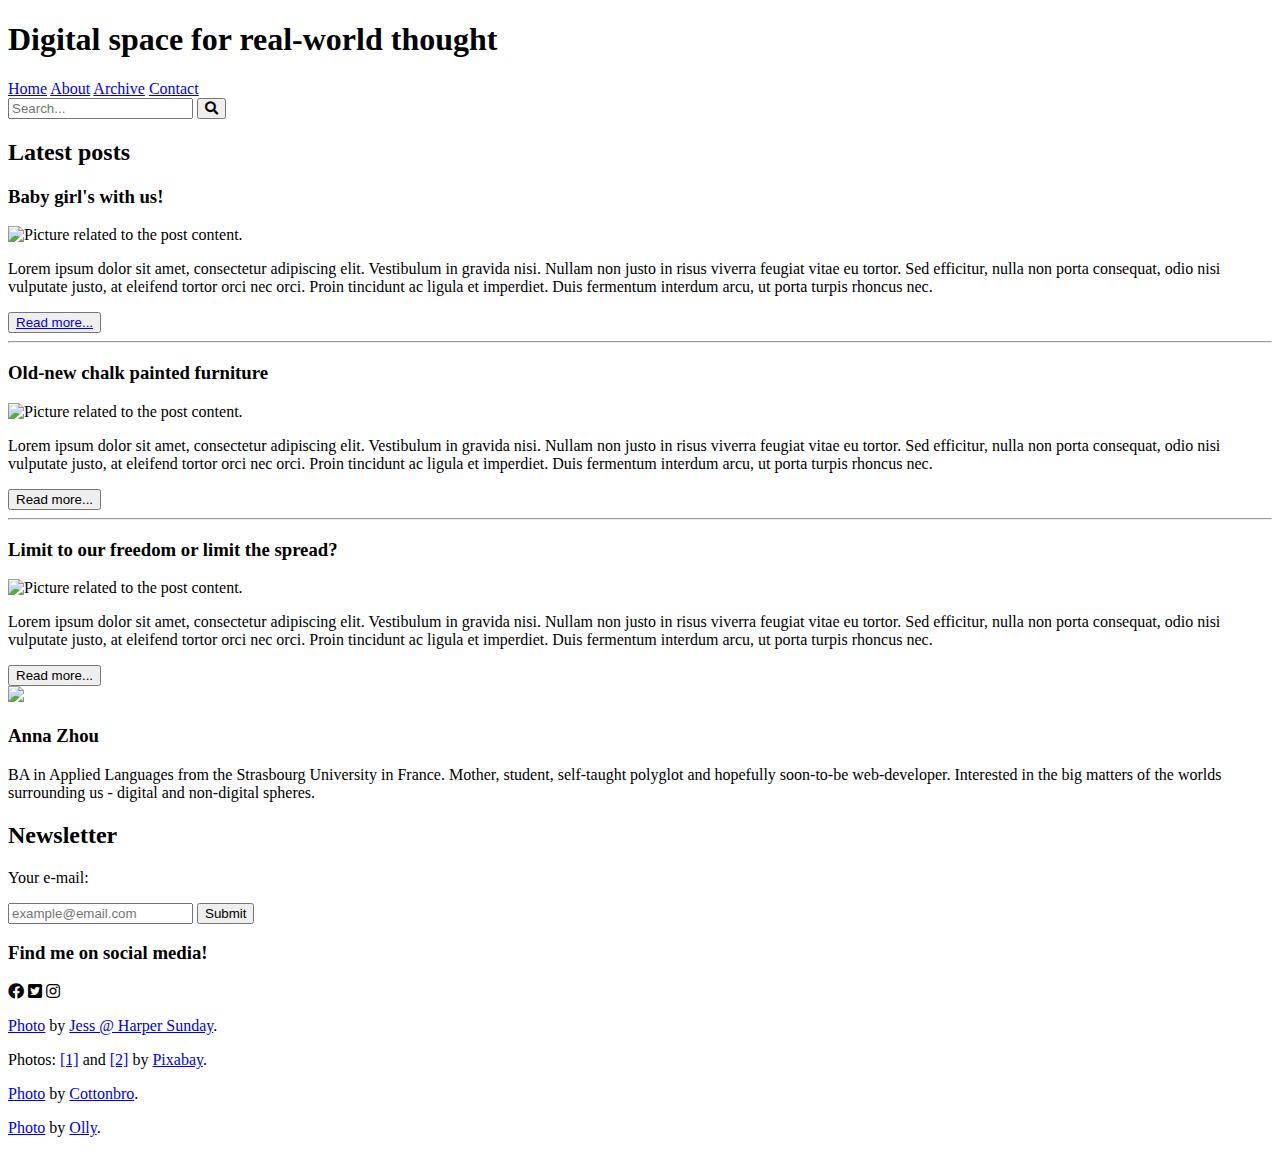
==== index.html @ dbc43b8f "Change the link to the CSS file." ====
<!DOCTYPE html>
<html lang="en" dir="ltr">
  <head>
    <meta charset="utf-8">
    <meta name="viewport" content="width=device-width" />
    <meta name="author" content="Anna Zhou">
    <meta name="descrition" content="Digital space for a feminine point of view
    presented in the form of personal blog. Personal, subjective, never
    politically correct.">
    <link rel="stylesheet" href="styles.css" >
    <link rel="stylesheet" href="https://pro.fontawesome.com/releases/v5.12.0/css/all.css">

    <title>Digital space for real-world thought</title>

  </head>

  <body>

    <div class="container"> <!-- GRID Layout container -->


      <header>
        <h1 class="first-line">Digital space for real-world thought</h1>
      </header>

      <nav>
        <span class="navtext"><a class="navlink" href="index.html">Home</a></span>
        <span class="navtext"><a class="navlink" href="#">About</a></span>
        <span class="navtext"><a class="navlink" href="#">Archive</a></span>
        <span class="navtext"><a class="navlink" href="#">Contact</a></span>
      </nav>

      <div class="search-section">
        <label for="site-search"></label>
        <input type="search"
               id="site-search"
               name="q"
               placeholder="Search..."
               aria label="Search through the site content">

        <button class="search-btn"><span class="fas fa-search"></span></button>
      </div>


      <main>
        <div class="latest-posts-section">
          <div class="title-bgr">
            <h2>Latest posts</h2>
          </div>

          <div class="posts-section">

            <div class="blog-post">
              <h3>Baby girl's with us!</h3>

              <div class="post-image1">
                <img class="image1" src="/home/betina/Documents/Atom/UDEMY/Project1/MainPage/Pictures/blog-post1.jpg" alt="Picture related to the post content."/>
              </div>

              <p class="larger-p">Lorem ipsum dolor sit amet, consectetur
                adipiscing elit. Vestibulum in gravida nisi. Nullam non justo in
                risus viverra feugiat vitae eu tortor. Sed efficitur, nulla non
                porta consequat, odio nisi vulputate justo, at eleifend tortor
                orci nec orci. Proin tincidunt ac ligula et imperdiet. Duis
                fermentum interdum arcu, ut porta turpis rhoncus nec.</p>
              <button class="read-more-btn"><a href="/home/betina/Documents/Atom/UDEMY/Project1/PostPage/post.html">Read more...</a></button>
            </div>

            <hr class="end-post-line">

            <div class="blog-post">
              <h3>Old-new chalk painted furniture</h3>

              <div class="post-image2">
                <img class="image2" src="/home/betina/Documents/Atom/UDEMY/Project1/MainPage/Pictures/blog-post2.jpg" alt="Picture related to the post content.">
              </div>

              <p class="larger-p">Lorem ipsum dolor sit amet, consectetur
                adipiscing elit. Vestibulum in gravida nisi. Nullam non justo in
                risus viverra feugiat vitae eu tortor. Sed efficitur, nulla non
                porta consequat, odio nisi vulputate justo, at eleifend tortor
                orci nec orci. Proin tincidunt ac ligula et imperdiet. Duis
                fermentum interdum arcu, ut porta turpis rhoncus nec.</p>
              <button class="read-more-btn">Read more...</button>
            </div>

            <hr class="end-post-line">

            <div class="blog-post">
              <h3>Limit to our freedom or limit the spread?</h3>
              <div class="post-image3">
                <img class="image3" src="/home/betina/Documents/Atom/UDEMY/Project1/MainPage/Pictures/blog-post3.jpg" alt="Picture related to the post content.">
              </div>

              <p class="larger-p">Lorem ipsum dolor sit amet, consectetur
                adipiscing elit. Vestibulum in gravida nisi. Nullam non justo in
                risus viverra feugiat vitae eu tortor. Sed efficitur, nulla non
                porta consequat, odio nisi vulputate justo, at eleifend tortor
                orci nec orci. Proin tincidunt ac ligula et imperdiet. Duis
                fermentum interdum arcu, ut porta turpis rhoncus nec.</p>
               <button class="read-more-btn">Read more...</button>
            </div>
          </div>
        </div>
      </main>

      <aside>

        <div class="author">
          <div class="author-pic-container">
            <img id="author-pic" src="/home/betina/Documents/Atom/UDEMY/Project1/MainPage/Pictures/author.jpg">
          </div>

            <h3>Anna Zhou</h3>
          <p class="smaller-p"> BA in Applied Languages from the Strasbourg
          University in France. Mother, student, self-taught polyglot and
          hopefully soon-to-be web-developer. Interested in the big matters
          of the worlds surrounding us - digital and non-digital spheres. </p>
        </div>

        <div class="newsletter">

          <div class="title-bgr">
            <h2>Newsletter</h2>
          </div>

          <div class="newsletter-form">
            <label for="email">
            <p class="smaller-p">Your e-mail:</p>
            </label>
            <input type="email"
                   id="email"
                   size="20"
                   placeholder="example@email.com"
                   required>

            <button class="btn">Submit</button>
          </div>
        </div>

        <div class="social-media">
          <h3>Find me on social media!</h3>
          <div class="social-med-icons">
            <span class="fab fa-facebook"></span>
            <span class="fab fa-twitter-square"></span>
            <span class="fab fa-instagram"></span>
          </div>
        </div>
      </aside>

      <footer>

        <p class="pics-credit-txt">
          <a class="footer-link" href="https://www.pexels.com/photo/rose-gold-iphone-7-plus-beside-pencils-on-book-2897035">Photo</a> by
          <a class="footer-link" href="https://www.pexels.com/@jess-harper-sunday-781947">Jess @ Harper Sunday</a>.
        </p>

        <p class="pics-credit-txt">
          Photos: <a class="footer-link" href="https://www.pexels.com/photo/grayscale-photography-of-baby-holding-finger-208189/">[1]</a>
          and <a class="footer-link" href="https://www.pexels.com/photo/cabinet-contemporary-cups-decoration-279618/">[2]</a> by
          <a class="footer-link" href="https://www.pexels.com/@pixabay">Pixabay</a>.
        </p>

        <p class="pics-credit-txt">
          <a class="footer-link" href="https://www.pexels.com/photo/two-people-being-isolated-3952191/">Photo</a> by
          <a class="footer-link" href="https://www.pexels.com/@cottonbro">Cottonbro</a>.
        </p>

        <p class="pics-credit-txt">
          <a class="footer-link" href="https://www.pexels.com/photo/photo-of-a-happy-woman-3781545/">Photo</a> by
          <a class="footer-link" href="https://www.pexels.com/@olly">Olly</a>.
        </p>
      </footer>
    </div>

  </body>
</html>
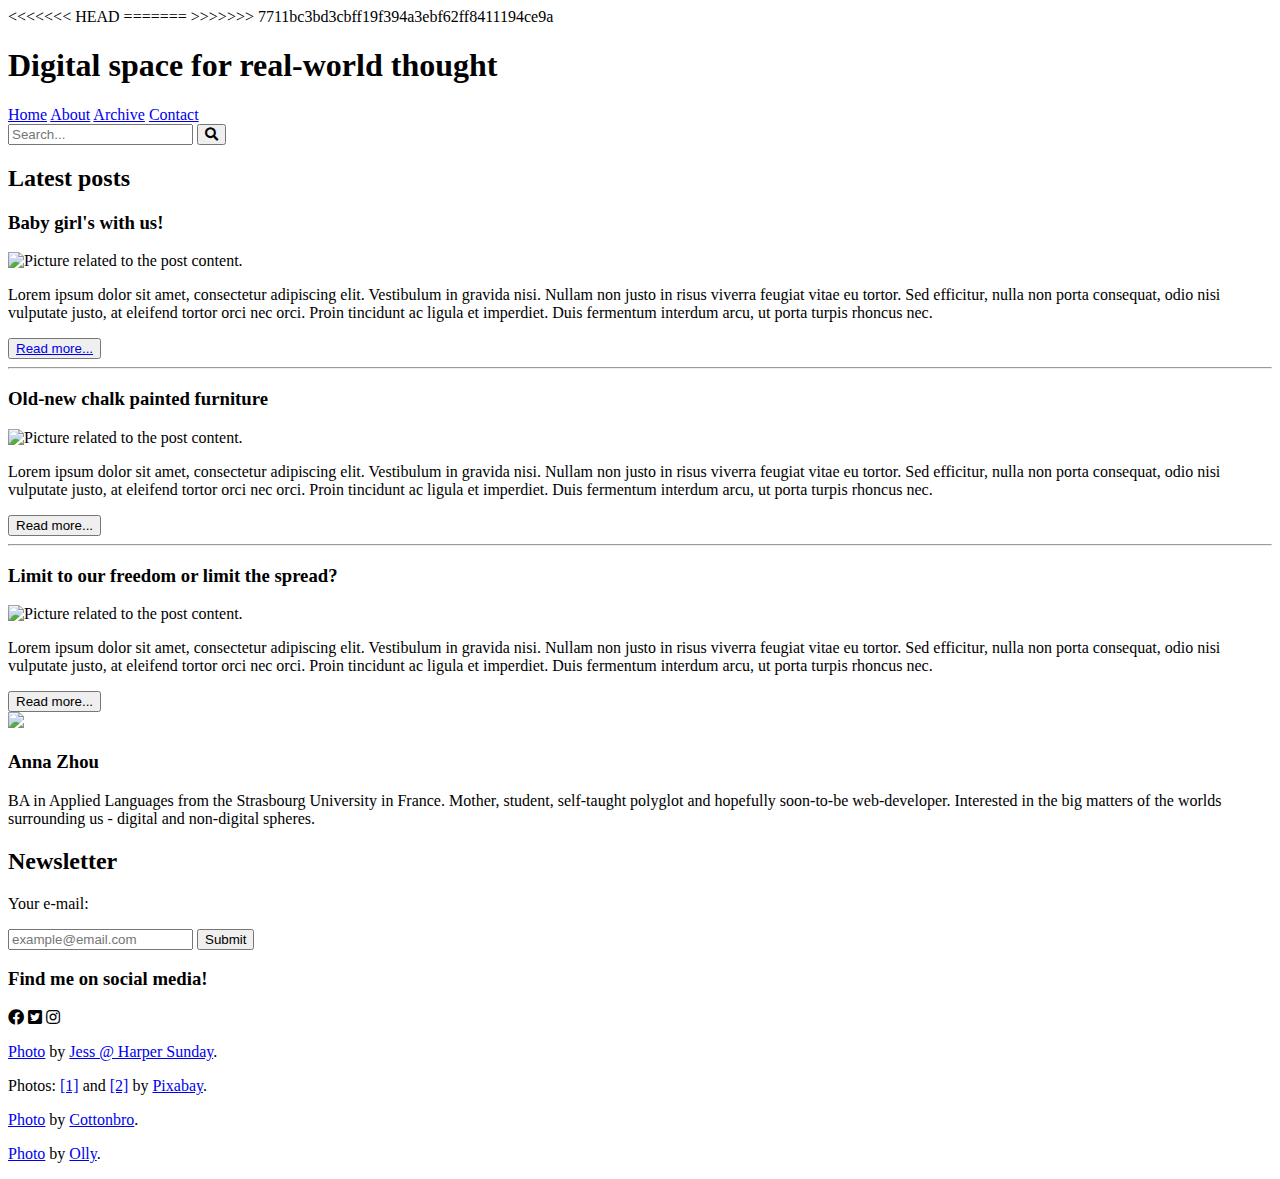
==== commit cfba47ee: "Modify connecting links." ====
--- a/index.html
+++ b/index.html
@@ -8,7 +8,11 @@
     <meta name="descrition" content="Digital space for a feminine point of view
     presented in the form of personal blog. Personal, subjective, never
     politically correct.">
-    <link rel="stylesheet" href="styles.css" >
+<<<<<<< HEAD
+    <link rel="stylesheet" href="./CSS/styles.css" >
+=======
+    <link rel="stylesheet" href="./styles.css">
+>>>>>>> 7711bc3bd3cbff19f394a3ebf62ff8411194ce9a
     <link rel="stylesheet" href="https://pro.fontawesome.com/releases/v5.12.0/css/all.css">
 
     <title>Digital space for real-world thought</title>
@@ -25,7 +29,7 @@
       </header>
 
       <nav>
-        <span class="navtext"><a class="navlink" href="index.html">Home</a></span>
+        <span class="navtext"><a class="navlink" href="./index.html">Home</a></span>
         <span class="navtext"><a class="navlink" href="#">About</a></span>
         <span class="navtext"><a class="navlink" href="#">Archive</a></span>
         <span class="navtext"><a class="navlink" href="#">Contact</a></span>
@@ -55,7 +59,7 @@
               <h3>Baby girl's with us!</h3>
 
               <div class="post-image1">
-                <img class="image1" src="/home/betina/Documents/Atom/UDEMY/Project1/MainPage/Pictures/blog-post1.jpg" alt="Picture related to the post content."/>
+                <img class="image1" src="./Pictures/blog-post1.jpg" alt="Picture related to the post content."/>
               </div>
 
               <p class="larger-p">Lorem ipsum dolor sit amet, consectetur
@@ -64,7 +68,7 @@
                 porta consequat, odio nisi vulputate justo, at eleifend tortor
                 orci nec orci. Proin tincidunt ac ligula et imperdiet. Duis
                 fermentum interdum arcu, ut porta turpis rhoncus nec.</p>
-              <button class="read-more-btn"><a href="/home/betina/Documents/Atom/UDEMY/Project1/PostPage/post.html">Read more...</a></button>
+              <button class="read-more-btn"><a href="./post.html">Read more...</a></button>
             </div>
 
             <hr class="end-post-line">
@@ -73,7 +77,7 @@
               <h3>Old-new chalk painted furniture</h3>
 
               <div class="post-image2">
-                <img class="image2" src="/home/betina/Documents/Atom/UDEMY/Project1/MainPage/Pictures/blog-post2.jpg" alt="Picture related to the post content.">
+                <img class="image2" src="./Pictures/blog-post2.jpg" alt="Picture related to the post content.">
               </div>
 
               <p class="larger-p">Lorem ipsum dolor sit amet, consectetur
@@ -90,7 +94,7 @@
             <div class="blog-post">
               <h3>Limit to our freedom or limit the spread?</h3>
               <div class="post-image3">
-                <img class="image3" src="/home/betina/Documents/Atom/UDEMY/Project1/MainPage/Pictures/blog-post3.jpg" alt="Picture related to the post content.">
+                <img class="image3" src="./Pictures/blog-post3.jpg" alt="Picture related to the post content.">
               </div>
 
               <p class="larger-p">Lorem ipsum dolor sit amet, consectetur
@@ -109,7 +113,7 @@
 
         <div class="author">
           <div class="author-pic-container">
-            <img id="author-pic" src="/home/betina/Documents/Atom/UDEMY/Project1/MainPage/Pictures/author.jpg">
+            <img id="author-pic" src="./Pictures/author.jpg">
           </div>
 
             <h3>Anna Zhou</h3>
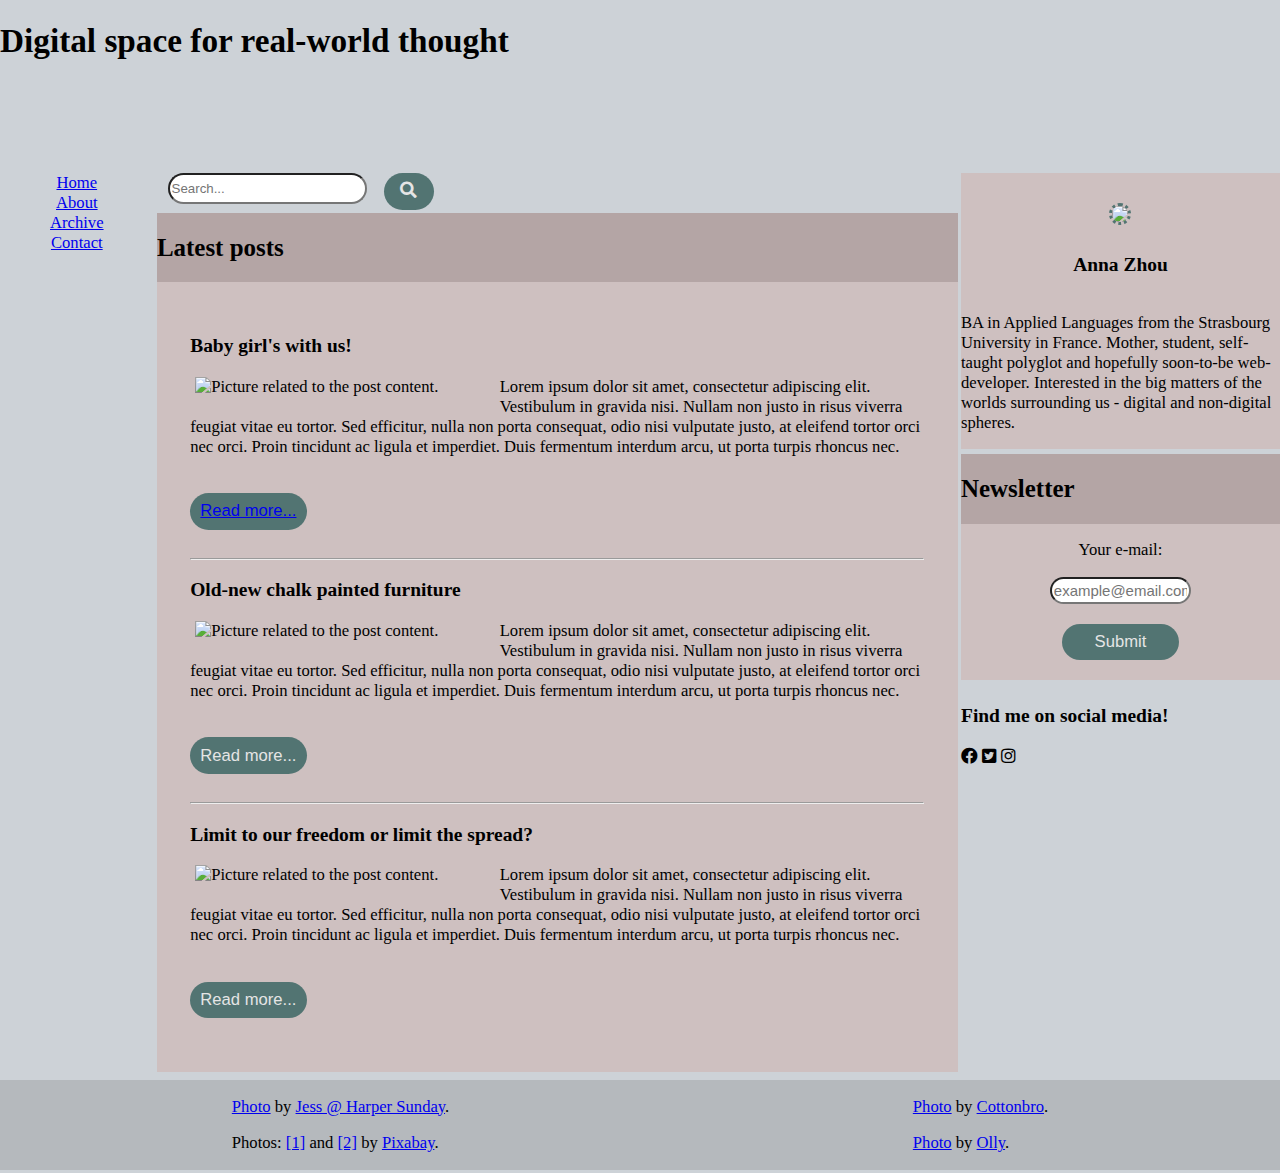
==== commit b3702895: "Modify footer links to improve visibility." ====
--- a/index.html
+++ b/index.html
@@ -8,11 +8,7 @@
     <meta name="descrition" content="Digital space for a feminine point of view
     presented in the form of personal blog. Personal, subjective, never
     politically correct.">
-<<<<<<< HEAD
     <link rel="stylesheet" href="./CSS/styles.css" >
-=======
-    <link rel="stylesheet" href="./styles.css">
->>>>>>> 7711bc3bd3cbff19f394a3ebf62ff8411194ce9a
     <link rel="stylesheet" href="https://pro.fontawesome.com/releases/v5.12.0/css/all.css">
 
     <title>Digital space for real-world thought</title>
@@ -29,7 +25,7 @@
       </header>
 
       <nav>
-        <span class="navtext"><a class="navlink" href="./index.html">Home</a></span>
+        <span class="navtext"><a class="navlink" href="https://zh-betina.github.io/UDACITY---Personal-Blog/">Home</a></span>
         <span class="navtext"><a class="navlink" href="#">About</a></span>
         <span class="navtext"><a class="navlink" href="#">Archive</a></span>
         <span class="navtext"><a class="navlink" href="#">Contact</a></span>
@@ -155,26 +151,31 @@
 
       <footer>
 
-        <p class="pics-credit-txt">
-          <a class="footer-link" href="https://www.pexels.com/photo/rose-gold-iphone-7-plus-beside-pencils-on-book-2897035">Photo</a> by
-          <a class="footer-link" href="https://www.pexels.com/@jess-harper-sunday-781947">Jess @ Harper Sunday</a>.
-        </p>
+        <div class="column-footer">
+          <p class="pics-credit-txt">
+            <a class="footer-link" href="https://www.pexels.com/photo/rose-gold-iphone-7-plus-beside-pencils-on-book-2897035">Photo</a> by
+            <a class="footer-link" href="https://www.pexels.com/@jess-harper-sunday-781947">Jess @ Harper Sunday</a>.
+          </p>
 
-        <p class="pics-credit-txt">
-          Photos: <a class="footer-link" href="https://www.pexels.com/photo/grayscale-photography-of-baby-holding-finger-208189/">[1]</a>
-          and <a class="footer-link" href="https://www.pexels.com/photo/cabinet-contemporary-cups-decoration-279618/">[2]</a> by
-          <a class="footer-link" href="https://www.pexels.com/@pixabay">Pixabay</a>.
-        </p>
 
-        <p class="pics-credit-txt">
-          <a class="footer-link" href="https://www.pexels.com/photo/two-people-being-isolated-3952191/">Photo</a> by
-          <a class="footer-link" href="https://www.pexels.com/@cottonbro">Cottonbro</a>.
-        </p>
+          <p class="pics-credit-txt">
+            Photos: <a class="footer-link" href="https://www.pexels.com/photo/grayscale-photography-of-baby-holding-finger-208189/">[1]</a>
+            and <a class="footer-link" href="https://www.pexels.com/photo/cabinet-contemporary-cups-decoration-279618/">[2]</a> by
+            <a class="footer-link" href="https://www.pexels.com/@pixabay">Pixabay</a>.
+          </p>
+        </div>
 
-        <p class="pics-credit-txt">
-          <a class="footer-link" href="https://www.pexels.com/photo/photo-of-a-happy-woman-3781545/">Photo</a> by
-          <a class="footer-link" href="https://www.pexels.com/@olly">Olly</a>.
-        </p>
+        <div class="column-footer">
+          <p class="pics-credit-txt">
+            <a class="footer-link" href="https://www.pexels.com/photo/two-people-being-isolated-3952191/">Photo</a> by
+            <a class="footer-link" href="https://www.pexels.com/@cottonbro">Cottonbro</a>.
+          </p>
+
+          <p class="pics-credit-txt">
+            <a class="footer-link" href="https://www.pexels.com/photo/photo-of-a-happy-woman-3781545/">Photo</a> by
+            <a class="footer-link" href="https://www.pexels.com/@olly">Olly</a>.
+          </p>
+        </div>
       </footer>
     </div>
 
--- a/CSS/styles.css
+++ b/CSS/styles.css
@@ -0,0 +1,362 @@
+@import url(./text.css);
+@import url(https://fonts.googleapis.com/css?family=Pavanam|Podkova|Revalia&display=swap);
+@import url(./media-icons.css);
+
+
+body {
+
+  background-color: #CDD2D7;
+  margin: 0;
+  max-width: 100%;
+
+}
+
+
+/* ------------------------------Mobile-first GRID layout------------------- */
+
+
+.container {
+
+  display: grid;
+  grid-template-areas:
+  "header"
+  "nav"
+  "search"
+  "main"
+  "aside"
+  "footer";
+  grid-template-rows: 10em 1fr repeat(4, auto);
+  grid-gap: 0;
+
+
+}
+
+
+/*Background behind the sections' titles*/
+.title-bgr {
+
+  display: flex;
+  flex-direction: column;
+  background-color: #B4A5A5;
+
+}
+
+
+
+/* ---------------------------------Header----------------------------------*/
+
+header {
+
+  grid-area: header;
+  height: 10em;
+  background-image: url("/Pictures/header.jpg");
+  background-size: cover;
+  background-repeat: no-repeat;
+
+}
+
+
+/* -------------------------------------Navbar------------------------------*/
+
+
+nav {
+
+  grid-area: nav;
+  display: flex;
+  flex-direction: row;
+  justify-content: space-around;
+  align-items: center;
+  margin: 0em 0 3em 0;
+  height: 2.5em;
+    background-color: rgba(86, 86, 86, 0.2);
+
+}
+
+
+/*----------------------Search section---------------------------------------*/
+
+
+.search-section {
+
+  display: flex;
+  flex-direction: row;
+
+}
+
+#site-search {
+
+  width: 15em;
+  height: 2.3em;
+  margin-left: 0.8em;
+  border-radius: 2em;
+  font-size: 0.8em;
+  color: black;
+
+}
+
+
+/*----------------------Section containing latest posts ---------------------*/
+
+
+main {
+
+  grid-area: main;
+  padding-bottom: 5px;
+
+}
+
+.posts-section {
+
+  background: #CEC0C0;
+  padding: 2rem;
+
+}
+
+
+/*Containers for pictures*/
+.post-image1,
+.post-image2,
+.post-image3 {
+
+  float: left;
+  width: 18em;
+  height: auto;
+  padding: 0px 5px 5px 5px;
+
+
+}
+
+/*Pictures themselves*/
+.image1,
+.image2,
+.image3 {
+
+  width: inherit;
+  height: inherit;
+  float: left;
+
+}
+
+.end-post-line {
+
+  align: center;
+  color: #729e9b;
+
+}
+
+
+/* --------------------------------Aside ----------------------------------*/
+
+
+aside {
+
+  grid-area: aside;
+
+}
+
+/* -------------Newsletter section --------------------*/
+
+
+.newsletter {
+
+  margin: 0 0 1.5em 0;
+
+}
+
+.newsletter-form {
+
+  display: flex;
+  flex-direction: column;
+  flex-wrap: nowrap;
+  align-items: center;
+  justify-content: center;
+  background-color: #CEC0C0;
+
+}
+
+#email {
+
+  align-self: center;
+  width: 8.9em;
+  height: 1.4em;
+  border-radius: 2em;
+  font-size: 0.9em;
+  color: black;
+
+
+}
+
+#email:valid {
+
+  color: green;
+
+}
+
+/* Formatting for buttons */
+
+.search-btn {
+
+  background-color: #527472;
+  color: #E5E5E5;
+  width: 3em;
+  height: 2.2em;
+  margin: 0 0 0 1em;
+  font-size: 1em;
+  border: none;
+  border-radius: 1.5em;
+  transition-duration: 0.4s;
+
+}
+
+.btn,
+.read-more-btn {
+
+  background-color: #527472;
+  color: #E5E5E5;
+  width: 7em;
+  height: 2.2em;
+  margin: 1.2em 0 1.2em 0;
+  font-size: 1em;
+  border: none;
+  border-radius: 1.5em;
+  transition-duration: 0.4s;
+
+}
+
+.btn:hover,
+.read-more-btn:hover,
+.search-btn:hover {
+
+  background-color: #729c99;
+  font-weight: 900;
+
+}
+
+
+/* ------------------------------Author section -----------------------------*/
+
+
+.author {
+
+  display: flex;
+  flex-direction: column;
+  align-items: center;
+  background: #CEC0C0;
+  margin-bottom: 5px;
+
+}
+
+#author-pic {
+
+  width: 14em;
+  margin: 30px 0 5px 0;
+  border: 0.5em dotted #527472;
+  border-radius: 50%;
+
+}
+
+
+/*----------------------Footer---------------------------------------------*/
+
+footer {
+
+  grid-area: footer;
+  display: flex;
+  flex-direction: row;
+  height: 100%;
+  justify-content: space-around;
+  background-color: rgba(86, 86, 86, 0.2);
+
+}
+
+/*-------------------Media queries ----------------------------------------*/
+
+/*Medium-size screens*/
+@media (min-width: 768px) and (max-width: 1024px) {
+
+/*Layout*/
+  .container {
+
+    display: grid;
+    grid-template-areas:
+    "header header header"
+    "nav nav nav"
+    "search search search"
+    "main main aside"
+    "footer footer footer";
+    grid-template-columns: 40% 40% 1fr;
+    grid-template-rows: 9.6em 2em repeat(3 auto);
+    grid-gap: 0.2em;
+
+  }
+
+/*Root font size impacting the "em" units*/
+    html {
+
+      font-size: 1.5vw;
+
+    }
+
+    nav {
+
+      height: 3em;
+      margin-top: -0.2em;
+
+    }
+
+
+    #author-pic {
+
+      width: 8em;
+      margin: 30px 0 5px 0;
+      border: 0.5em dotted #527472;
+      border-radius: 50%;
+
+  }
+}
+
+/*Wider screens*/
+@media (min-width: 1025px) {
+
+  .container {
+
+    display: grid;
+    grid-template-areas:
+    "header header header header"
+    "header header header header"
+    "nav search search aside"
+    "nav main main aside"
+    "footer footer footer footer";
+    grid-template-columns: 12% 2fr 0.5fr 1fr;
+    grid-template-rows: 2(repeat 10em) 1fr 2(repeat auto);
+    grid-gap: 0.2em;
+
+  }
+
+  html {
+
+    font-size: 1.3vw;
+
+  }
+
+  nav {
+
+    display: flex;
+    flex-direction: column;
+    justify-content: left;
+    align-items: center;
+    margin: 0;
+    background-color: unset;
+
+
+  }
+
+  #author-pic {
+
+    width: 7em;
+    margin: 30px 0 5px 0;
+    border: 0.2em dotted #527472;
+    border-radius: 50%;
+
+  }
+}
